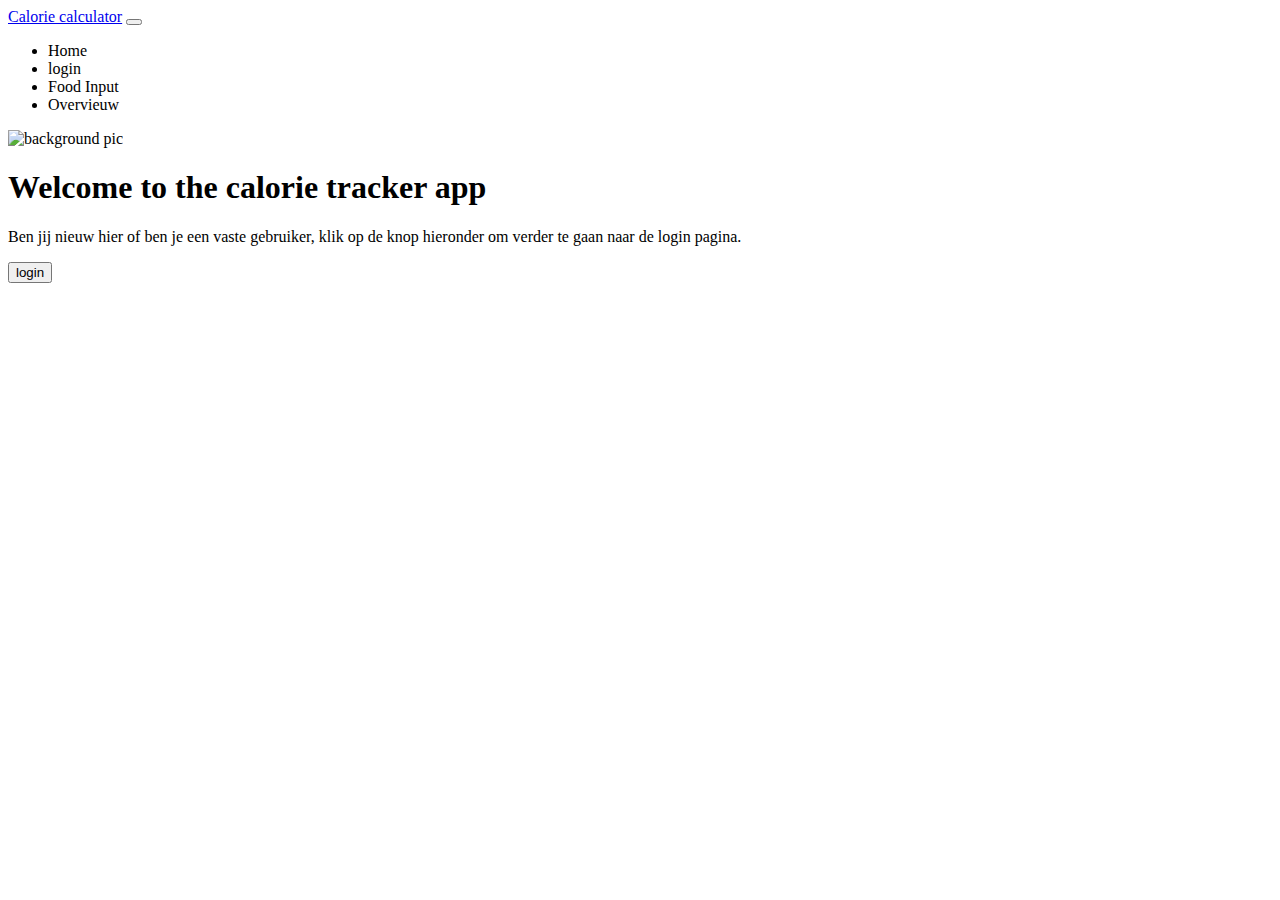
==== CalorieTracker/src/main/webapp/WEB-INF/templates/index.html @ 23315b1a "adding of a welcome page" ====
<!DOCTYPE html SYSTEM "http://www.thymeleaf.org/dtd/xhtml1-strict-thymeleaf-4.dtd">
<html xmlns="http://www.w3.org/1999/xhtml"
      xmlns:th="http://www.thymeleaf.org">
<head th:fragment="headerFragment">
    <meta http-equiv="Content-Type" content="text/html; charset=UTF-8"/>
    <meta charset="UTF-8" />
    <meta http-equiv="X-UA-Compatible" content="IE=edge" />
    <meta name="viewport" content="width=device-width, initial-scale=1.0" />

    <title>CalorieCalculator</title>

    <link href="https://cdn.jsdelivr.net/npm/bootstrap@5.1.3/dist/css/bootstrap.min.css"
          rel="stylesheet" integrity="sha384-1BmE4kWBq78iYhFldvKuhfTAU6auU8tT94WrHftjDbrCEXSU1oBoqyl2QvZ6jIW3"
          crossorigin="anonymous">

    <link   rel="stylesheet"
            th:href="@{/css/style.css}"
            href="../../css/style.css"
    />
</head>
<body>
<section>
    <div th:fragment="background">
        <nav class="navbar navbar-expand-sm navbar-dark bg-dark" aria-label="Third navbar example">
            <div class="container-fluid">
                <a class="navbar-brand" href="#">Calorie calculator</a>
                <button class="navbar-toggler" type="button" data-bs-toggle="collapse" data-bs-target="#navbarsExample03" aria-controls="navbarsExample03" aria-expanded="false" aria-label="Toggle navigation">
                    <span class="navbar-toggler-icon"></span>
                </button>

                <div class="collapse navbar-collapse" id="navbarsExample03">
                    <ul class="navbar-nav me-auto mb-2 mb-sm-0">
                        <li class="nav-item">
                            <a class="nav-link active" aria-current="page" th:href="@{index}">Home</a>
                        </li>
                        <li class="nav-item">
                            <a class="nav-link" th:href="@{home}">login</a>
                        </li>
                        <li class="nav-item">
                            <a class="nav-link" th:href="@{food_input}">Food Input</a>
                        </li>
                        <li class="nav-item">
                            <a class="nav-link" th:href="@{tracker}">Overvieuw</a>
                        </li>
                    </ul>
                </div>
            </div>
        </nav>
    </div>
</section>

<section>
    <div class="Bg-image">
        <img th:src="@{/images/food-background.jpeg}" src="../../images/food-background.jpeg" alt="background pic" style="width:100%;">
        <div class="Bg-overlay">
            <h1>Welcome to the calorie tracker app</h1>
            <p>
                Ben jij nieuw hier of ben je een vaste gebruiker, klik op de knop hieronder om verder te gaan naar de login pagina.
            </p>
            <div class="button">
            <button><a th:href="@{home}">login</a></button>
            </div>
        </div>
    </div>
</section>

<script
        src="https://cdn.jsdelivr.net/npm/bootstrap@5.1.3/dist/js/bootstrap.bundle.min.js"
        integrity="sha384-ka7Sk0Gln4gmtz2MlQnikT1wXgYsOg+OMhuP+IlRH9sENBO0LRn5q+8nbTov4+1p"
        crossorigin="anonymous">
</script>
</body>
</html>
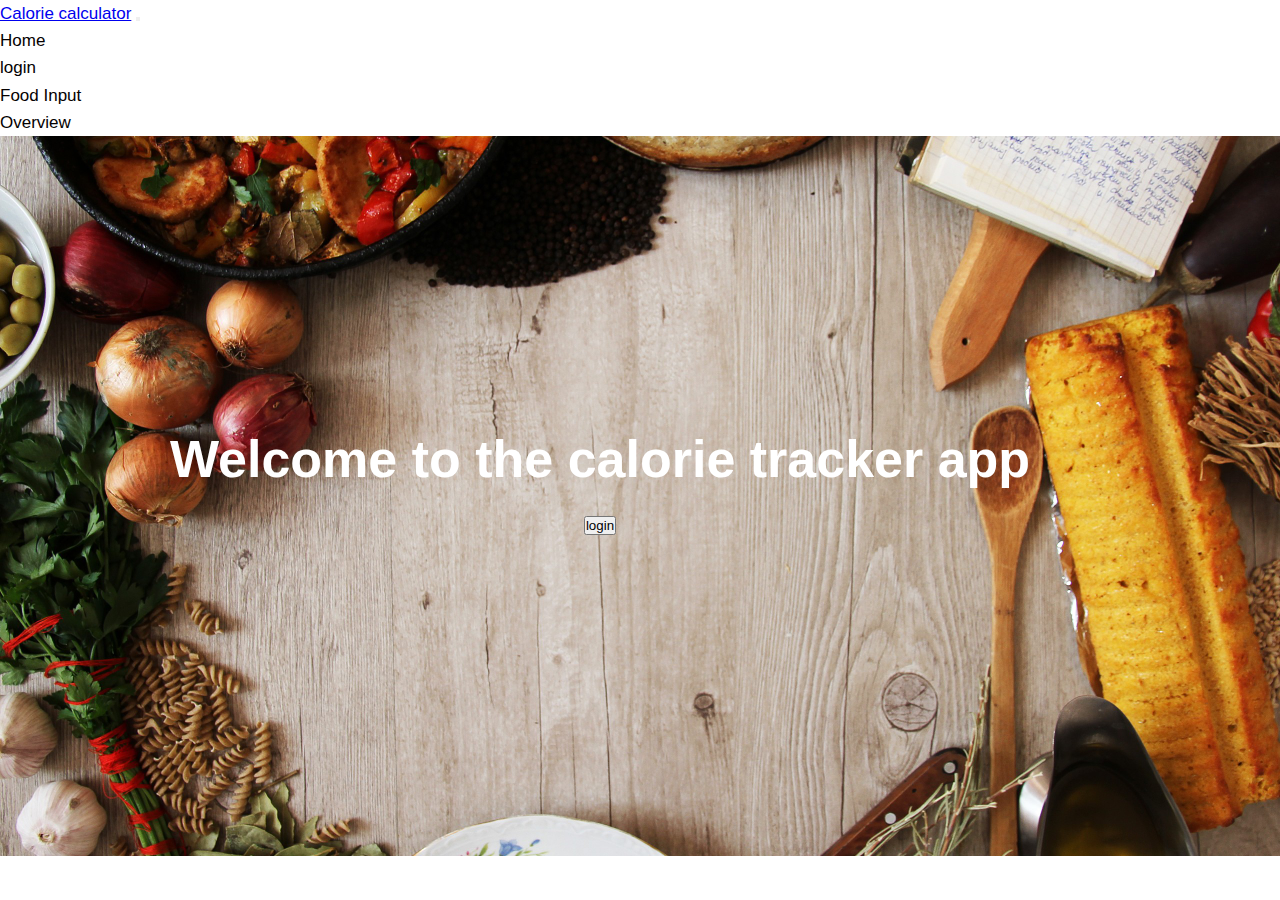
==== commit f98229d1: "Update code and fixed errors" ====
--- a/CalorieTracker/src/main/webapp/WEB-INF/templates/index.html
+++ b/CalorieTracker/src/main/webapp/WEB-INF/templates/index.html
@@ -40,7 +40,7 @@
                             <a class="nav-link" th:href="@{food_input}">Food Input</a>
                         </li>
                         <li class="nav-item">
-                            <a class="nav-link" th:href="@{tracker}">Overvieuw</a>
+                            <a class="nav-link" th:href="@{tracker}">Overview</a>
                         </li>
                     </ul>
                 </div>
@@ -54,9 +54,6 @@
         <img th:src="@{/images/food-background.jpeg}" src="../../images/food-background.jpeg" alt="background pic" style="width:100%;">
         <div class="Bg-overlay">
             <h1>Welcome to the calorie tracker app</h1>
-            <p>
-                Ben jij nieuw hier of ben je een vaste gebruiker, klik op de knop hieronder om verder te gaan naar de login pagina.
-            </p>
             <div class="button">
             <button><a th:href="@{home}">login</a></button>
             </div>
--- a/CalorieTracker/src/main/webapp/css/style.css
+++ b/CalorieTracker/src/main/webapp/css/style.css
@@ -0,0 +1,216 @@
+
+*{
+    margin: 0;
+    padding: 0;
+}
+
+body{
+    margin:0;
+    font-family: Arial, Helvetica, sans-serif;
+    font-size:17px;
+    color: #050101;
+    line-height:1.6;
+}
+
+
+div.nav
+{
+    overflow: auto;
+}
+
+.Bg-image{
+    position: relative;
+
+}
+
+.Bg-overlay{
+    position: absolute;
+    bottom: 20px;
+    right: 20px;
+    padding-left: 20px;
+    padding-right: 20px;
+    width: 100%;
+    height: 100%;
+    font-size: 26px;
+    color: white;
+    display: flex;
+    justify-content: center;
+    flex-direction: column;
+    align-items: center;
+
+}
+
+#bg {
+    background-size:cover;
+    background-position:center;
+    height:100vh;
+    display:flex;
+    flex-direction:column;
+    justify-content:center;
+    align-items:center;
+    text-align:center;
+    padding:0 20px;
+
+}
+
+#bg h1{
+    font-size:50px;
+    line-height:1.2;
+
+}
+
+#bg p{
+    font-size:20px;
+
+}
+
+#bg .button{
+    font-size:18px;
+    text-decoration:none;
+    color:#926239;
+    border:#926239 1px solid;
+    padding:10px 20px;
+    border-radius:10px;
+    margin-top:20px;
+
+}
+
+#bg .button:hover{
+    background:#926239;
+}
+.chart-wrapper {
+    width: 50px;
+    height: 50px;
+    margin: 0 auto;
+}
+
+.container {
+    margin: auto;
+    width: 50%;
+}
+.container2 {
+    margin: auto;
+    width: 50%;
+}
+
+.highlight {
+    color: maroon;
+    font-weight: bold;
+}
+.match {
+    text-align: center;
+    margin: 2px 0;
+}
+.link {
+    color: green;
+    border: none;
+    padding: 0;
+    background-color: transparent;
+    text-decoration: none;
+    margin-left: 20px;
+    font-size: 16px;
+}
+.link:hover {
+    text-decoration: underline;
+}
+input[type=text] {
+    padding: 12px 20px;
+    font-size: 16px;
+    background-color: white;
+    background-position: 10px 10px;
+    background-repeat: no-repeat;
+    padding-left: 40px;
+}
+
+th {
+    background: #333;
+    color: black;
+    font-weight: bold;
+    padding: 6px;
+    border: 1px solid black;
+    text-align: left;
+}
+
+td {
+    padding: 6px;
+    border: 1px solid black;
+    text-align: left;
+}
+
+/*body {*/
+/*    font-family: Verdana, Geneva, Tahoma, sans-serif;*/
+/*    --col-text-dark: #122C34;*/
+/*    --col-text-light: white;*/
+/*    --col-highlight: #206C97;*/
+/*    --col-main: #4EA5D9;*/
+/*    color: var(--col-text-dark);*/
+/*}*/
+
+/*h1 {*/
+/*    text-align: center;*/
+/*    margin-bottom: 50px;*/
+/*    background: var(--col-main);*/
+/*    color: var(--col-text-light);*/
+/*    width: 80%;*/
+/*    max-width: 700px;*/
+/*    padding: 5px;*/
+/*}*/
+
+/*.container {*/
+/*    width: 100vw;*/
+/*    display: flex;*/
+/*    flex-direction: column;*/
+/*    justify-content: flex-start;*/
+/*    align-items: center;*/
+/*}*/
+
+/*.row {*/
+/*    width: 80%;*/
+/*    max-width: 700px;*/
+/*    display: flex;*/
+/*    justify-content: flex-start;*/
+/*    align-items: flex-start;*/
+/*}*/
+
+/*.row-item {*/
+/*    margin-top: 10px;*/
+/*}*/
+
+/*.row-total {*/
+/*    padding-top: 2px;*/
+/*    border-top: 1px solid var(--col-highlight);*/
+/*    margin-top: 10px;*/
+/*}*/
+
+/*.col-total {*/
+/*    padding-top: 5px;*/
+/*    border-top: 1px solid var(--col-highlight);*/
+/*    font-weight: 800;*/
+/*}*/
+
+/*.col {*/
+/*    width: 15%;*/
+/*}*/
+
+/*.col.name {*/
+/*    width: 55%;*/
+/*}*/
+
+/*.header {*/
+/*    color: var(--col-highlight);*/
+/*    font-weight: 800;*/
+/*    text-align: center;*/
+/*    border-bottom: 1px solid var(--col-highlight);*/
+/*    padding-bottom: 5px;*/
+/*}*/
+
+/*.numeric {*/
+/*    box-sizing: border-box;*/
+/*    text-align: right;*/
+/*    padding-right: 20px;*/
+/*}*/
+
+/*.descr {*/
+/*    flex-grow: 1;*/
+/*    text-align: right;*/
+/*}